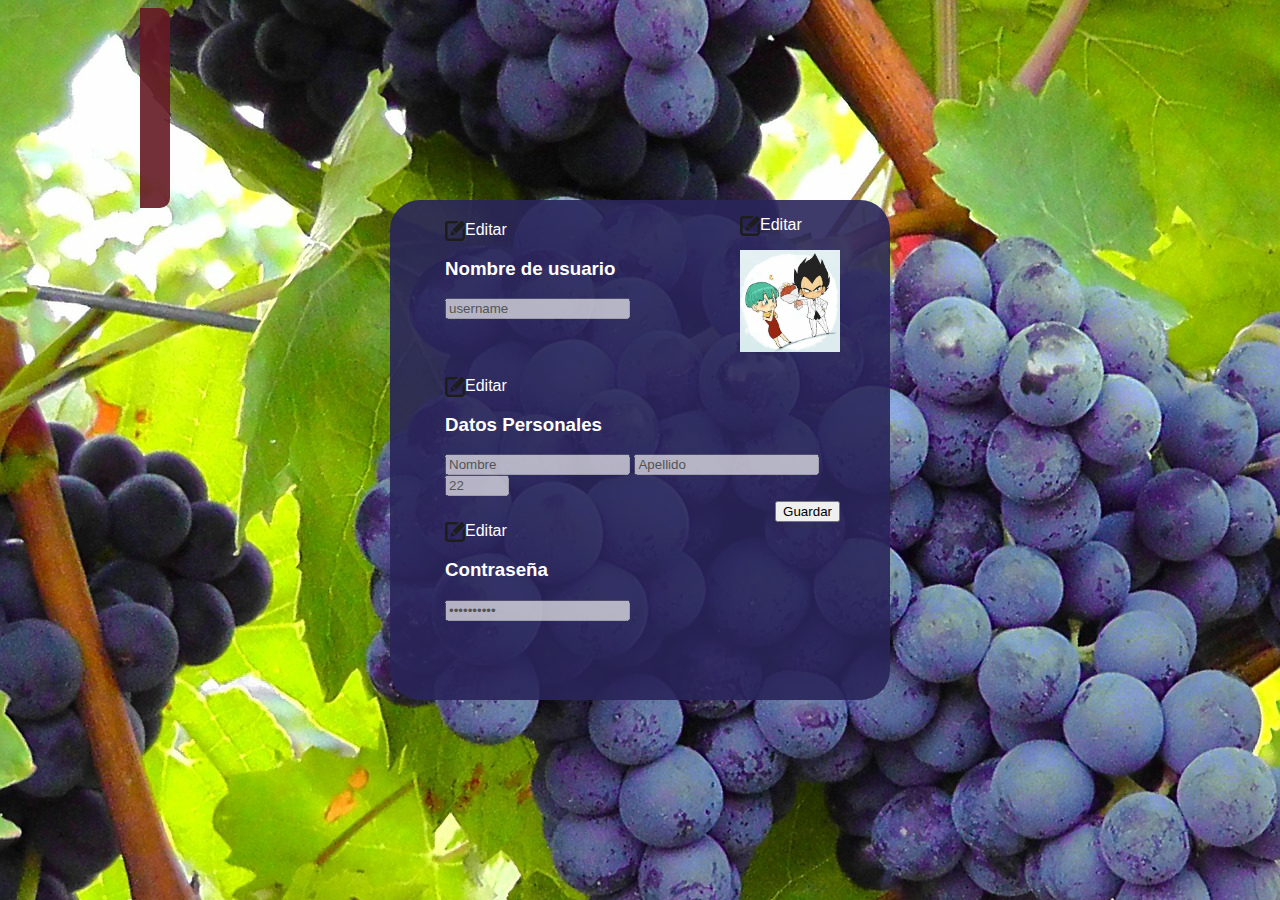
==== docs/EditUsr.html @ 32dc4e5e "Se agrego la ventana de edicion de datos del usuario" ====
<!DOCTYPE html>
<html lang="en">
<head>
    <meta charset="UTF-8">
    <meta name="viewport" content="width=device-width, user-scalable=no, initial-scale=1.0, maximun-scale=1.0, minimun-scale=1.0">
    <meta http-equiv="X-UA-Compatible" content="ie=edge">
    <script src="jquery-3.1.1.min.js"></script>
    <link rel="icon" type="image/png" href="Imagenes/iconovidi.png" />
    <link rel="stylesheet" href="./Estilos/estilosGeneral.css">
    <link rel="stylesheet" href="Estilos/estilosEditUsr.css">
    <script src="efectosBarra.js"></script>
    <title>Editar datos</title>
</head>
<body>
    <script>
        $(document).ready(function(){
            $('#edit1').click(function(){
                $('.activeUs').removeAttr('disabled')
            })
            $('#edit2').click(function(){
                $('.activeI').removeAttr('disabled')
            })
            $('#edit3').click(function(){
                $('.activeD').removeAttr('disabled')
            })
            $('#edit4').click(function(){
                $('.activeC').removeAttr('disabled')
            })
        })
    </script>
    <div class="contenedor">
        
        <div class="Barra">
            <img src="./Imagenes/us1.jpg" alt="usuario" class="ImgUsuario">

            <div class="NomUs">
                <img src="./Imagenes/iconovidi.svg" alt="incono_name" class="icName">
                <h1 class="nom">Nombre</h1>
            </div>

            <a href="EditUsr.html" class="link">Configuración</a>
            <br>
            <a href="" class="link">Mis Listas</a>
            <br>
            <a href="" class="link">Favoritos</a>

        </div>
        
        <div class="push"></div>

        <div class="ContDatos">

            <form action="">

                <div class="datosusuario">
                    <div class="ed">
                        <div id="edit1"><img src="./Imagenes/edit-pen.png" alt="Editar" id="editimg" class="edit1"><p>Editar</p></div>
                        <h3>Nombre de usuario</h3>
                        <input type="text" name="usrEdit" value="username" disabled="disabled" class="activeUs"> 
                    </div> 
                    <div id="edi">
                        <div id="edit2"><img src="./Imagenes/edit-pen.png" alt="Editar" id="editimg" class="edit2"><p>Editar</p></div>
                        <input type="image" src="./Imagenes/us1.jpg" disabled="disabled" class="activeI"  width="100px">
                    </div>
                    
                    <div class="ed">
                        <div id="edit3"><img src="./Imagenes/edit-pen.png" alt="Editar" id="editimg" class="edit3"><p>Editar</p></div>
                        <h3>Datos Personales</h3>   
                        <input type="text" name="nomEdit" value="Nombre" disabled="disabled" class="activeD">
                        <input type="text" name="ApEdit" value="Apellido" disabled="disabled" class="activeD">
                        <input type="number" name="edadEdit" value="22" min="0" max="125" disabled="disabled" class="activeD">
                    </div>
                    <div class="ed">
                        <div id="edit4"><img src="./Imagenes/edit-pen.png" alt="Editar" id="editimg" class="edit4"><p>Editar</p></div>
                        <h3>Contraseña</h3>
                        <input type="password" name="pass" value="contraseña" disabled="disabled" class="activeC">
                    </div>
                    <input type="submit" value="Guardar" id="guardar"> 
                </div>
            </form>
        </div>
</body>
</html>
---- docs/Estilos/estilosGeneral.css ----
body{ /*Contiene imagen de fondo el tipo de letra y el color */
    /*background-color: #29355a;*/
    background-image: url("../Imagenes/fondo.jpg");
    font-family: "Lucida Sans Unicode", "Lucida Grande", sans-serif;
    color: white;
    
    }

.contenedor{/*clase para hacer que el contenido no llegue hasta las horillas y se mantenga centrado*/
    width: 80%; 
    /*height: 1000px;   */
    max-width: 1000px;
    margin: 0 auto;
    overflow: hidden;
}

.ImgUsuario{
    border-radius: 100%;
    margin: 0 auto;
    width: 90%;
}
.link{
    color: white;
}
.push{
    width: 30px;
    height: 200px;
    background-color: rgba(101, 25,35, 0.9);
    border-radius: 0px 10px 10px 0px;
    position: absolute;
    float: left;
    z-index: 100;
}
.Barra{/*Barra donde se muestran los datos */
    width: 20%;
    /*height: 95%;*/
    text-align: center;
    min-height: 200px;
    background-color: rgba(101, 25,35, 0.9);
    float: left;
    position: absolute;
    z-index: 100;
    display: none;
}
.repV{
    width: 95%;
    float: right;
}
.icName{
    width: 10%;
    height: 100%;
    float: left;
}
.nom{
    float: left;
}
.NomUs{
    width: 80%;
    height: 80px;
    margin: 0 auto;
    overflow: hidden;
}
@media screen and (max-width: 800px){
    .Barra{
        width: 50%;
    }
}

@media screen and (max-width: 500px){
    .Barra{
        width: 100%;
    }
}
---- docs/Estilos/estilosEditUsr.css ----
#editimg{
    width: 20px;
    float: left;
}
.ed{
    float: left;
    /*border-style: inset;*/
    /*border-color: green;*/
    margin: 5px;
    /*text-align: center;*/
}
#edi{
    float: right;
}
.ContDatos{
    
    width: 500px;
    height: 500px;
    position: absolute;
    left: 50%;
    top: 50%;
    transform: translate(-50%, -50%);
    -webkit-transform: translate(-50%, -50%);
    background-color: rgba(41, 37, 90, 0.9);
    /*background-color:#651923;*/
    border-radius: 30px;
}
.datosusuario{
    margin: 0 auto;
    width: 80%;
    
}
#guardar{
    float: right;
}

@media screen and (max-width: 500px){
    .ContDatos{
        width: 90%;
    }
}
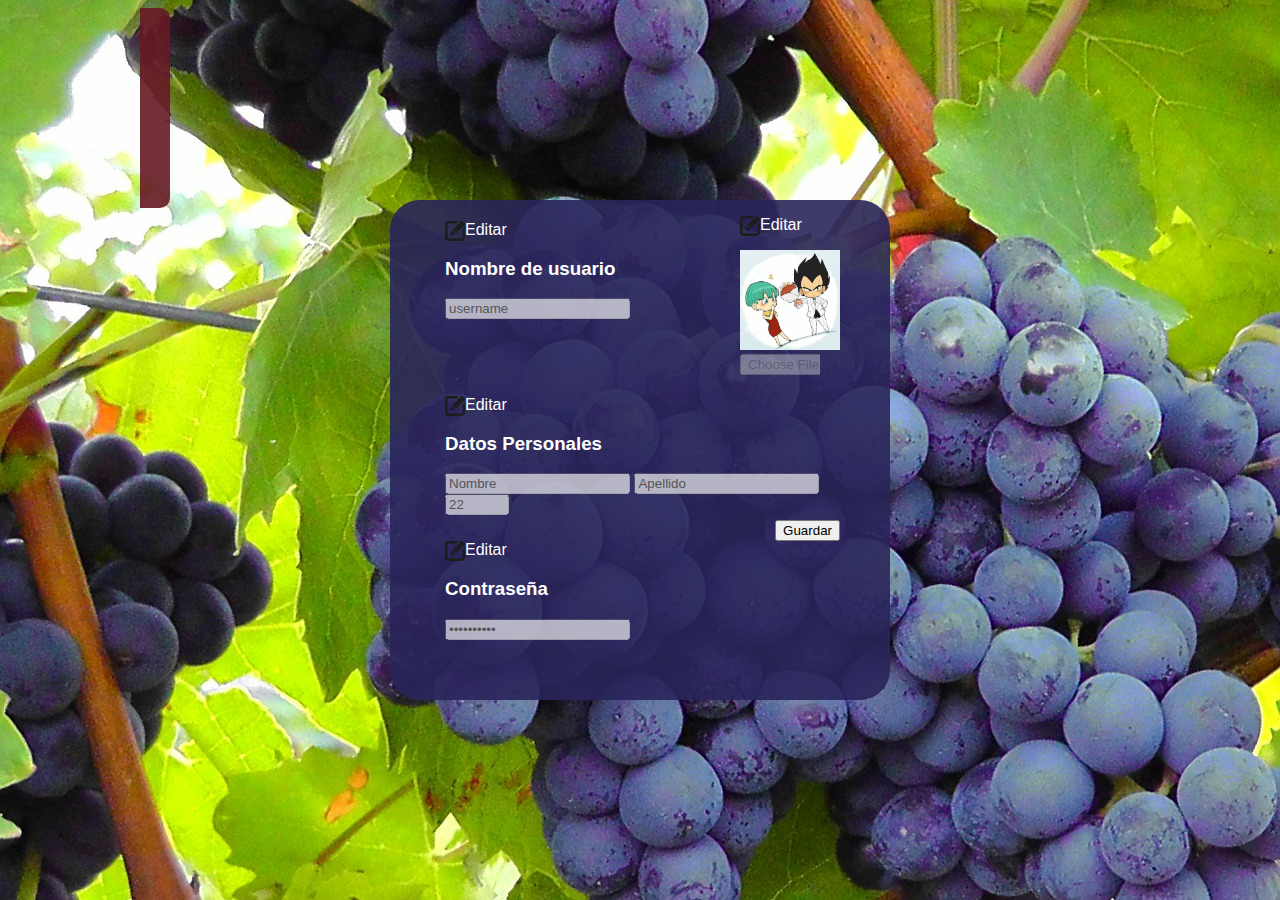
==== commit 292abf3f: "Se agrego la ventana donde se selecciona la imagen en el documento EditUsr.html" ====
--- a/docs/EditUsr.html
+++ b/docs/EditUsr.html
@@ -18,7 +18,7 @@
                 $('.activeUs').removeAttr('disabled')
             })
             $('#edit2').click(function(){
-                $('.activeI').removeAttr('disabled')
+                $('#fileImg').removeAttr('disabled')
             })
             $('#edit3').click(function(){
                 $('.activeD').removeAttr('disabled')
@@ -28,6 +28,20 @@
             })
         })
     </script>
+
+    <script>    
+        function addImage(input){
+            if (input.files && input.files[0]) {
+                var reader = new FileReader();
+                reader.onloadend = function(e) {
+                    var result=e.target.result;
+                    $('#imge').attr("src",result);
+                }
+                reader.readAsDataURL(input.files[0]);
+            }
+        }
+    </script>
+    
     <div class="contenedor">
         
         <div class="Barra">
@@ -60,7 +74,8 @@
                     </div> 
                     <div id="edi">
                         <div id="edit2"><img src="./Imagenes/edit-pen.png" alt="Editar" id="editimg" class="edit2"><p>Editar</p></div>
-                        <input type="image" src="./Imagenes/us1.jpg" disabled="disabled" class="activeI"  width="100px">
+                        <img src="./Imagenes/us1.jpg" id="imge" width="100px" height="100px" alt=""><br>
+                        <input name="file-input" value="Subir" type="file" onchange="addImage(this)" disabled="disabled" id="fileImg">
                     </div>
                     
                     <div class="ed">
@@ -78,6 +93,7 @@
                     <input type="submit" value="Guardar" id="guardar"> 
                 </div>
             </form>
+
         </div>
 </body>
 </html>--- a/docs/Estilos/estilosEditUsr.css
+++ b/docs/Estilos/estilosEditUsr.css
@@ -11,6 +11,9 @@
 }
 #edi{
     float: right;
+}
+#fileImg{
+    width: 80px;
 }
 .ContDatos{
     
